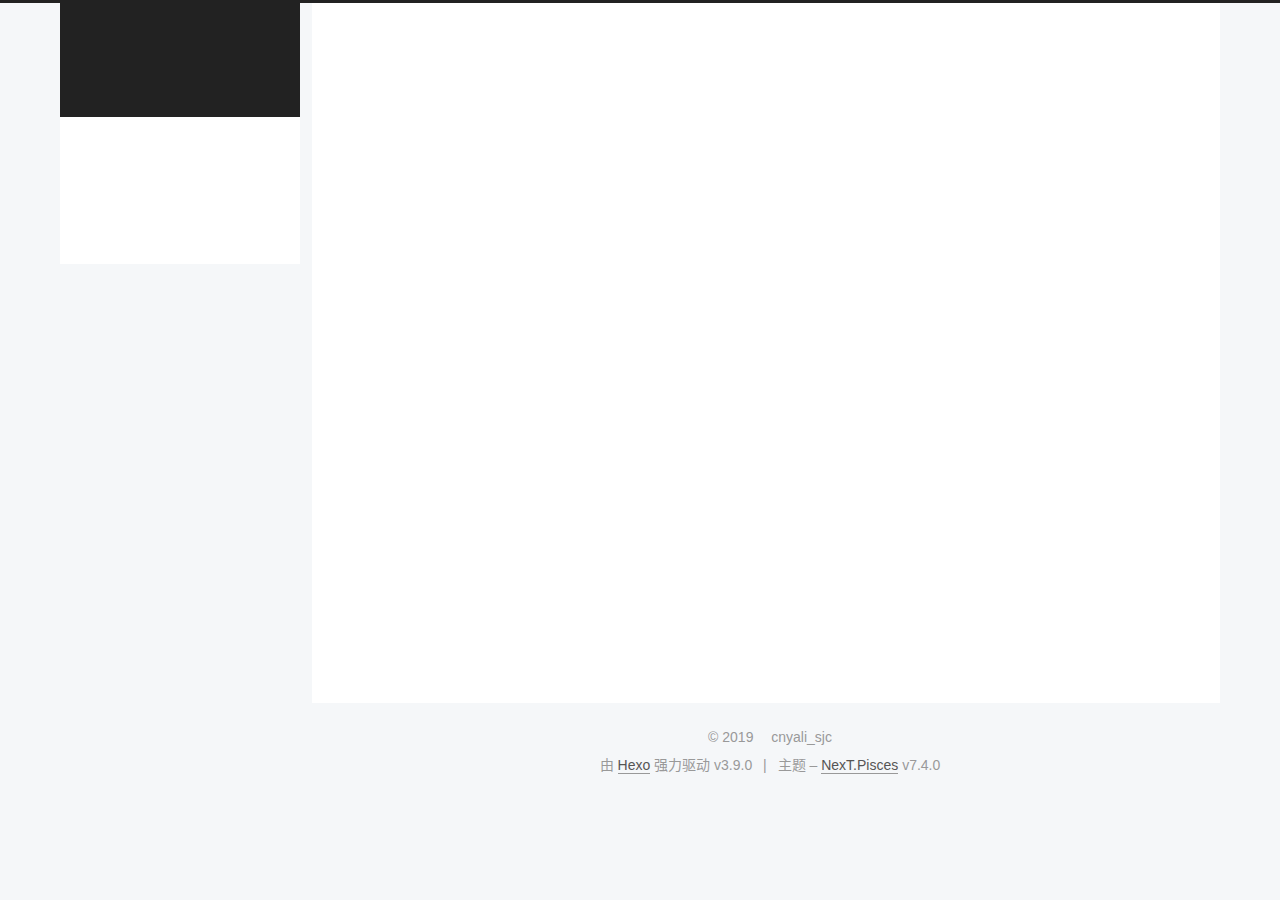
==== about/index.html @ e26999a1 "Site updated: 2019-09-21 14:59:51" ====
<!DOCTYPE html>





<html lang="zh-CN">
<head>
  <meta charset="UTF-8">
<meta name="viewport" content="width=device-width, initial-scale=1, maximum-scale=2">
<meta name="theme-color" content="#222">
<meta name="generator" content="Hexo 3.9.0">
  <link rel="apple-touch-icon" sizes="180x180" href="/images/apple-touch-icon-next.png?v=7.4.0">
  <link rel="icon" type="image/png" sizes="32x32" href="/images/favicon-32x32-next.png?v=7.4.0">
  <link rel="icon" type="image/png" sizes="16x16" href="/images/favicon-16x16-next.png?v=7.4.0">
  <link rel="mask-icon" href="/images/logo.svg?v=7.4.0" color="#222">

<link rel="stylesheet" href="/css/main.css?v=7.4.0">


<link rel="stylesheet" href="/lib/font-awesome/css/font-awesome.min.css?v=4.7.0">


<script id="hexo-configurations">
  var NexT = window.NexT || {};
  var CONFIG = {
    root: '/',
    scheme: 'Pisces',
    version: '7.4.0',
    exturl: false,
    sidebar: {"position":"left","display":"post","offset":12,"onmobile":false},
    copycode: {"enable":false,"show_result":false,"style":null},
    back2top: {"enable":true,"sidebar":false,"scrollpercent":false},
    bookmark: {"enable":false,"color":"#222","save":"auto"},
    fancybox: false,
    mediumzoom: false,
    lazyload: false,
    pangu: false,
    algolia: {
      appID: '',
      apiKey: '',
      indexName: '',
      hits: {"per_page":10},
      labels: {"input_placeholder":"Search for Posts","hits_empty":"We didn't find any results for the search: ${query}","hits_stats":"${hits} results found in ${time} ms"}
    },
    localsearch: {"enable":false,"trigger":"auto","top_n_per_article":1,"unescape":false,"preload":false},
    path: '',
    motion: {"enable":true,"async":false,"transition":{"post_block":"fadeIn","post_header":"slideDownIn","post_body":"slideDownIn","coll_header":"slideLeftIn","sidebar":"slideUpIn"}},
    translation: {
      copy_button: '复制',
      copy_success: '复制成功',
      copy_failure: '复制失败'
    },
    sidebarPadding: 40
  };
</script>

  <meta property="og:type" content="website">
<meta property="og:title" content="about">
<meta property="og:url" content="http://yoursite.com/about/index.html">
<meta property="og:site_name" content="cnyali_sjc 的博客">
<meta property="og:locale" content="zh-CN">
<meta property="og:updated_time" content="2019-09-21T06:59:45.441Z">
<meta name="twitter:card" content="summary">
<meta name="twitter:title" content="about">
  <link rel="canonical" href="http://yoursite.com/about/">


<script id="page-configurations">
  // https://hexo.io/docs/variables.html
  CONFIG.page = {
    sidebar: "",
    isHome: false,
    isPost: false,
    isPage: true,
    isArchive: false
  };
</script>

  <title>about | cnyali_sjc 的博客</title>
  


  <script>
    var _hmt = _hmt || [];
    (function() {
      var hm = document.createElement("script");
      hm.src = "https://hm.baidu.com/hm.js?ec990111b5a10a0dc2980a6f14ff271b";
      var s = document.getElementsByTagName("script")[0];
      s.parentNode.insertBefore(hm, s);
    })();
  </script>






  <noscript>
  <style>
  .use-motion .brand,
  .use-motion .menu-item,
  .sidebar-inner,
  .use-motion .post-block,
  .use-motion .pagination,
  .use-motion .comments,
  .use-motion .post-header,
  .use-motion .post-body,
  .use-motion .collection-header { opacity: initial; }

  .use-motion .logo,
  .use-motion .site-title,
  .use-motion .site-subtitle {
    opacity: initial;
    top: initial;
  }

  .use-motion .logo-line-before i { left: initial; }
  .use-motion .logo-line-after i { right: initial; }
  </style>
</noscript>

</head>

<body itemscope itemtype="http://schema.org/WebPage" lang="zh-CN">
  <div class="container use-motion">
    <div class="headband"></div>

    <header id="header" class="header" itemscope itemtype="http://schema.org/WPHeader">
      <div class="header-inner"><div class="site-brand-container">
  <div class="site-meta">

    <div>
      <a href="/" class="brand" rel="start">
        <span class="logo-line-before"><i></i></span>
        <span class="site-title">cnyali_sjc 的博客</span>
        <span class="logo-line-after"><i></i></span>
      </a>
    </div>
        <p class="site-subtitle">このまま 夢を見て</p>
      
  </div>

  <div class="site-nav-toggle">
    <button aria-label="切换导航栏">
      <span class="btn-bar"></span>
      <span class="btn-bar"></span>
      <span class="btn-bar"></span>
    </button>
  </div>
</div>


<nav class="site-nav">
  
  <ul id="menu" class="menu">
      
      
      
        
        <li class="menu-item menu-item-home">
      
    

    <a href="/" rel="section"><i class="menu-item-icon fa fa-fw fa-home"></i> <br>首页</a>

  </li>
      
      
      
        
        <li class="menu-item menu-item-about">
      
    

    <a href="/about/" rel="section"><i class="menu-item-icon fa fa-fw fa-user"></i> <br>关于</a>

  </li>
      
      
      
        
        <li class="menu-item menu-item-archives">
      
    

    <a href="/archives/" rel="section"><i class="menu-item-icon fa fa-fw fa-archive"></i> <br>归档</a>

  </li>
  </ul>

</nav>
</div>
    </header>

    
  <div class="back-to-top">
    <i class="fa fa-arrow-up"></i>
    <span>0%</span>
  </div>


    <main id="main" class="main">
      <div class="main-inner">
        <div class="content-wrap">
            

  
    
    
  
    
    
  
    
    
  
  

          <div id="content" class="content">
            

  <div id="posts" class="posts-expand">
    
    
    
    <div class="post-block page">
      <header class="post-header">

<h1 class="post-title" itemprop="name headline">about

</h1>

<div class="post-meta">
  

</div>

</header>

      
      
      
      <div class="post-body">
        
          
        
      </div>
      
      
      
    </div>
    

    
    
    
  </div>


          </div>
          

        </div>
          
  
  <div class="sidebar-toggle">
    <div class="sidebar-toggle-line-wrap">
      <span class="sidebar-toggle-line sidebar-toggle-line-first"></span>
      <span class="sidebar-toggle-line sidebar-toggle-line-middle"></span>
      <span class="sidebar-toggle-line sidebar-toggle-line-last"></span>
    </div>
  </div>

  <aside class="sidebar">
    <div class="sidebar-inner">
        
        
        
        
      

      <ul class="sidebar-nav motion-element">
        <li class="sidebar-nav-toc">
          文章目录
        </li>
        <li class="sidebar-nav-overview">
          站点概览
        </li>
      </ul>

      <!--noindex-->
      <div class="post-toc-wrap sidebar-panel">
      </div>
      <!--/noindex-->

      <div class="site-overview-wrap sidebar-panel">
        <div class="site-author motion-element" itemprop="author" itemscope itemtype="http://schema.org/Person">
    <img class="site-author-image" itemprop="image"
      src="https://cdn.v2ex.com/gravatar/a14fdd5448625875d864a3e107def6f3?s=1000&d=mm"
      alt="cnyali_sjc">
  <p class="site-author-name" itemprop="name">cnyali_sjc</p>
  <div class="site-description" itemprop="description"></div>
</div>
  <nav class="site-state motion-element">
      <div class="site-state-item site-state-posts">
        
          <a href="/archives/">
        
          <span class="site-state-item-count">1</span>
          <span class="site-state-item-name">日志</span>
        </a>
      </div>
    
  </nav>
  <div class="links-of-author motion-element">
      <span class="links-of-author-item">
      
      
      
        
      
        <a href="mailto:2606749553@qq.com" title="E-Mail &rarr; mailto:2606749553@qq.com" rel="noopener" target="_blank"><i class="fa fa-fw fa-envelope"></i></a>
      </span>
    
  </div>



      </div>

    </div>
  </aside>
  <div id="sidebar-dimmer"></div>


      </div>
    </main>

    <footer id="footer" class="footer">
      <div class="footer-inner">
        <div class="copyright">&copy; <span itemprop="copyrightYear">2019</span>
  <span class="with-love" id="animate">
    <i class="fa fa-user"></i>
  </span>
  <span class="author" itemprop="copyrightHolder">cnyali_sjc</span>
</div>
  <div class="powered-by">由 <a href="https://hexo.io" class="theme-link" rel="noopener" target="_blank">Hexo</a> 强力驱动 v3.9.0</div>
  <span class="post-meta-divider">|</span>
  <div class="theme-info">主题 – <a href="https://theme-next.org" class="theme-link" rel="noopener" target="_blank">NexT.Pisces</a> v7.4.0</div>

        












        
      </div>
    </footer>
  </div>

  


  <script src="/lib/anime.min.js?v=3.1.0"></script>
  <script src="/lib/velocity/velocity.min.js?v=1.2.1"></script>
  <script src="/lib/velocity/velocity.ui.min.js?v=1.2.1"></script>
<script src="/js/utils.js?v=7.4.0"></script><script src="/js/motion.js?v=7.4.0"></script>
<script src="/js/schemes/pisces.js?v=7.4.0"></script>
<script src="/js/next-boot.js?v=7.4.0"></script>



  





















  

  
    
      
<script type="text/x-mathjax-config">

  MathJax.Hub.Config({
    tex2jax: {
      inlineMath: [ ['$', '$'], ['\\(', '\\)'] ],
      processEscapes: true,
      skipTags: ['script', 'noscript', 'style', 'textarea', 'pre', 'code']
    },
    TeX: {
      equationNumbers: {
        autoNumber: 'AMS'
      }
    }
  });

  MathJax.Hub.Register.StartupHook('TeX Jax Ready', function() {
    MathJax.InputJax.TeX.prefilterHooks.Add(function(data) {
      if (data.display) {
        var next = data.script.nextSibling;
        while (next && next.nodeName.toLowerCase() === '#text') {
          next = next.nextSibling;
        }
        if (next && next.nodeName.toLowerCase() === 'br') {
          next.parentNode.removeChild(next);
        }
      }
    });
  });

  MathJax.Hub.Queue(function() {
    var all = MathJax.Hub.getAllJax(), i;
    for (i = 0; i < all.length; i += 1) {
      element = document.getElementById(all[i].inputID + '-Frame').parentNode;
      if (element.nodeName.toLowerCase() == 'li') {
        element = element.parentNode;
      }
      element.classList.add('has-jax');
    }
  });
</script>
<script>
  NexT.utils.getScript('//cdn.jsdelivr.net/npm/mathjax@2/MathJax.js?config=TeX-AMS-MML_HTMLorMML', () => {
    MathJax.Hub.Typeset();
  }, window.MathJax);
</script>

    
  

  

  

</body>
</html>
---- css/main.css ----
html {
  line-height: 1.15; /* 1 */
  -webkit-text-size-adjust: 100%; /* 2 */
}
body {
  margin: 0;
}
main {
  display: block;
}
h1 {
  font-size: 2em;
  margin: 0.67em 0;
}
hr {
  box-sizing: content-box; /* 1 */
  height: 0; /* 1 */
  overflow: visible; /* 2 */
}
pre {
  font-family: monospace, monospace; /* 1 */
  font-size: 1em; /* 2 */
}
a {
  background-color: transparent;
}
abbr[title] {
  border-bottom: none; /* 1 */
  text-decoration: underline; /* 2 */
  text-decoration: underline dotted; /* 2 */
}
b,
strong {
  font-weight: bolder;
}
code,
kbd,
samp {
  font-family: monospace, monospace; /* 1 */
  font-size: 1em; /* 2 */
}
small {
  font-size: 80%;
}
sub,
sup {
  font-size: 75%;
  line-height: 0;
  position: relative;
  vertical-align: baseline;
}
sub {
  bottom: -0.25em;
}
sup {
  top: -0.5em;
}
img {
  border-style: none;
}
button,
input,
optgroup,
select,
textarea {
  font-family: inherit; /* 1 */
  font-size: 100%; /* 1 */
  line-height: 1.15; /* 1 */
  margin: 0; /* 2 */
}
button,
input {
/* 1 */
  overflow: visible;
}
button,
select {
/* 1 */
  text-transform: none;
}
button,
[type='button'],
[type='reset'],
[type='submit'] {
  -webkit-appearance: button;
}
button::-moz-focus-inner,
[type='button']::-moz-focus-inner,
[type='reset']::-moz-focus-inner,
[type='submit']::-moz-focus-inner {
  border-style: none;
  padding: 0;
}
button:-moz-focusring,
[type='button']:-moz-focusring,
[type='reset']:-moz-focusring,
[type='submit']:-moz-focusring {
  outline: 1px dotted ButtonText;
}
fieldset {
  padding: 0.35em 0.75em 0.625em;
}
legend {
  box-sizing: border-box; /* 1 */
  color: inherit; /* 2 */
  display: table; /* 1 */
  max-width: 100%; /* 1 */
  padding: 0; /* 3 */
  white-space: normal; /* 1 */
}
progress {
  vertical-align: baseline;
}
textarea {
  overflow: auto;
}
[type='checkbox'],
[type='radio'] {
  box-sizing: border-box; /* 1 */
  padding: 0; /* 2 */
}
[type='number']::-webkit-inner-spin-button,
[type='number']::-webkit-outer-spin-button {
  height: auto;
}
[type='search'] {
  outline-offset: -2px; /* 2 */
  -webkit-appearance: textfield; /* 1 */
}
[type='search']::-webkit-search-decoration {
  -webkit-appearance: none;
}
::-webkit-file-upload-button {
  font: inherit; /* 2 */
  -webkit-appearance: button; /* 1 */
}
details {
  display: block;
}
summary {
  display: list-item;
}
template {
  display: none;
}
[hidden] {
  display: none;
}
::selection {
  background: #262a30;
  color: #fff;
}
body {
  background: #f5f7f9;
  color: #555;
  font-family: 'Lato', "PingFang SC", "Microsoft YaHei", sans-serif;
  font-size: 1em;
  line-height: 2;
}
@media (max-width: 991px) {
  body {
    padding-right: 0;
  }
}
h1,
h2,
h3,
h4,
h5,
h6 {
  font-family: 'Lato', "PingFang SC", "Microsoft YaHei", sans-serif;
  font-weight: bold;
  line-height: 1.5;
  margin: 20px 0 15px;
  padding: 0;
}
h1 {
  font-size: 1.75em;
}
h2 {
  font-size: 1.625em;
}
h3 {
  font-size: 1.5em;
}
h4 {
  font-size: 1.375em;
}
h5 {
  font-size: 1.25em;
}
h6 {
  font-size: 1.125em;
}
p {
  margin: 0 0 20px 0;
}
a,
span.exturl {
  overflow-wrap: break-word;
  word-wrap: break-word;
  background-color: transparent;
  border-bottom: 1px solid #999;
  color: #555;
  outline: none;
  text-decoration: none;
  cursor: pointer;
}
a:hover,
span.exturl:hover {
  border-bottom-color: #222;
  color: #222;
}
iframe,
img,
video {
  display: block;
  margin-left: auto;
  margin-right: auto;
  max-width: 100%;
}
hr {
  background-color: #ddd;
  background-image: repeating-linear-gradient(-45deg, #fff, #fff 4px, transparent 4px, transparent 8px);
  border: 0;
  height: 3px;
  margin: 40px 0;
}
blockquote {
  border-left: 4px solid #ddd;
  color: #666;
  margin: 0;
  padding: 0 15px;
}
blockquote cite::before {
  content: '-';
  padding: 0 5px;
}
dt {
  font-weight: 700;
}
dd {
  margin: 0;
  padding: 0;
}
kbd {
  background-color: #f9f9f9;
  background-image: linear-gradient(top, #eee, #fff, #eee);
  border: 1px solid #ccc;
  border-radius: 0.2em;
  box-shadow: 0.1em 0.1em 0.2em rgba(0,0,0,0.1);
  font-family: inherit;
  padding: 0.1em 0.3em;
  white-space: nowrap;
}
.text-left {
  text-align: left;
}
.text-center {
  text-align: center;
}
.text-right {
  text-align: right;
}
.text-justify {
  text-align: justify;
}
.text-nowrap {
  white-space: nowrap;
}
.text-lowercase {
  text-transform: lowercase;
}
.text-uppercase {
  text-transform: uppercase;
}
.text-capitalize {
  text-transform: capitalize;
}
.center-block {
  display: block;
  margin-left: auto;
  margin-right: auto;
}
.clearfix::before,
.clearfix::after {
  content: ' ';
  display: table;
}
.clearfix::after {
  clear: both;
}
.pullquote {
  width: 45%;
}
.pullquote.left {
  float: left;
  margin-left: 5px;
  margin-right: 10px;
}
.pullquote.right {
  float: right;
  margin-left: 10px;
  margin-right: 5px;
}
.translation {
  color: #999;
  font-size: 0.875em;
  margin-top: -20px;
}
.table-container {
  -webkit-overflow-scrolling: touch;
  overflow: auto;
}
table {
  border-collapse: collapse;
  border-spacing: 0;
  font-size: 0.875em;
  margin: 0 0 20px 0;
  width: 100%;
}
table > tbody > tr:nth-of-type(odd) {
  background-color: #f9f9f9;
}
table > tbody > tr:hover {
  background-color: #f5f5f5;
}
caption,
th,
td {
  font-weight: normal;
  padding: 8px;
  text-align: left;
  vertical-align: middle;
}
th,
td {
  border: 1px solid #ddd;
  border-bottom: 3px solid #ddd;
}
th {
  font-weight: 700;
  padding-bottom: 10px;
}
td {
  border-bottom-width: 1px;
}
html,
body {
  height: 100%;
}
.container {
  min-height: 100%;
  position: relative;
}
.header-inner {
  margin: 0 auto;
  padding: 100px 0 70px;
  width: calc(100% - 20px);
}
@media (min-width: 1200px) {
  .container .header-inner {
    width: 1160px;
  }
}
@media (min-width: 1600px) {
  .container .header-inner {
    width: 73%;
  }
}
.main-inner {
  margin: 0 auto;
  width: calc(100% - 20px);
}
@media (min-width: 1200px) {
  .container .main-inner {
    width: 1160px;
  }
}
@media (min-width: 1600px) {
  .container .main-inner {
    width: 73%;
  }
}
.footer {
  padding: 20px 0;
}
.footer-inner {
  box-sizing: border-box;
  margin: 0 auto;
  width: calc(100% - 20px);
}
@media (min-width: 1200px) {
  .container .footer-inner {
    width: 1160px;
  }
}
@media (min-width: 1600px) {
  .container .footer-inner {
    width: 73%;
  }
}
pre,
.highlight {
  background: #f7f7f7;
  color: #4d4d4c;
  line-height: 1.6;
  margin: 0 auto 20px;
}
pre,
code {
  font-family: consolas, Menlo, "PingFang SC", "Microsoft YaHei", monospace;
}
code {
  overflow-wrap: break-word;
  word-wrap: break-word;
  background: #eee;
  border-radius: 3px;
  color: #555;
  padding: 2px 4px;
}
pre {
  overflow: auto;
  padding: 10px;
}
pre code {
  background: none;
  color: #4d4d4c;
  font-size: 0.875em;
  padding: 0;
  text-shadow: none;
}
.highlight *::selection {
  background: #d6d6d6;
}
.highlight pre {
  border: 0;
  margin: 0;
  padding: 10px 0;
}
.highlight table {
  border: 0;
  margin: 0;
  width: auto;
}
.highlight td {
  border: 0;
  padding: 0;
}
.highlight figcaption {
  background: #eee;
  border-bottom: 1px solid #e9e9e9;
  color: #4d4d4c;
  line-height: 1em;
  margin: 0;
  padding: 0.5em;
}
.highlight figcaption::before,
.highlight figcaption::after {
  content: ' ';
  display: table;
}
.highlight figcaption::after {
  clear: both;
}
.highlight figcaption a {
  color: #4d4d4c;
  float: right;
}
.highlight figcaption a:hover {
  border-bottom-color: #4d4d4c;
}
.highlight .gutter pre {
  background-color: #eff2f3;
  color: #869194;
  padding-left: 10px;
  padding-right: 10px;
  text-align: right;
}
.highlight .code pre {
  background-color: #f7f7f7;
  padding-left: 10px;
  width: 100%;
}
.gutter {
  -moz-user-select: none;
  -ms-user-select: none;
  -webkit-user-select: none;
  user-select: none;
}
.gist table {
  width: auto;
}
.gist table td {
  border: 0;
}
pre .deletion {
  background: #fdd;
}
pre .addition {
  background: #dfd;
}
pre .meta {
  color: #eab700;
  -moz-user-select: none;
  -ms-user-select: none;
  -webkit-user-select: none;
  user-select: none;
}
pre .comment {
  color: #8e908c;
}
pre .variable,
pre .attribute,
pre .tag,
pre .name,
pre .regexp,
pre .ruby .constant,
pre .xml .tag .title,
pre .xml .pi,
pre .xml .doctype,
pre .html .doctype,
pre .css .id,
pre .css .class,
pre .css .pseudo {
  color: #c82829;
}
pre .number,
pre .preprocessor,
pre .built_in,
pre .builtin-name,
pre .literal,
pre .params,
pre .constant,
pre .command {
  color: #f5871f;
}
pre .ruby .class .title,
pre .css .rules .attribute,
pre .string,
pre .symbol,
pre .value,
pre .inheritance,
pre .header,
pre .ruby .symbol,
pre .xml .cdata,
pre .special,
pre .formula {
  color: #718c00;
}
pre .title,
pre .css .hexcolor {
  color: #3e999f;
}
pre .function,
pre .python .decorator,
pre .python .title,
pre .ruby .function .title,
pre .ruby .title .keyword,
pre .perl .sub,
pre .javascript .title,
pre .coffeescript .title {
  color: #4271ae;
}
pre .keyword,
pre .javascript .function {
  color: #8959a8;
}
.blockquote-center {
  border-left: none;
  margin: 40px 0;
  padding: 0;
  position: relative;
  text-align: center;
}
.blockquote-center::before,
.blockquote-center::after {
  background-position: 0 -6px;
  background-repeat: no-repeat;
  background-size: 22px 22px;
  content: ' ';
  display: block;
  height: 24px;
  opacity: 0.2;
  position: absolute;
  width: 100%;
}
.blockquote-center::before {
  background-image: url("../images/quote-l.svg");
  border-top: 1px solid #ccc;
  top: -20px;
}
.blockquote-center::after {
  background-image: url("../images/quote-r.svg");
  background-position: 100% 8px;
  border-bottom: 1px solid #ccc;
  bottom: -20px;
}
.blockquote-center p,
.blockquote-center div {
  text-align: center;
}
.post-body .group-picture img {
  border: 0;
  box-sizing: border-box;
  margin: 0 auto;
  padding: 0 3px;
}
.post-body .group-picture-row {
  margin-bottom: 6px;
  overflow: hidden;
}
.post-body .group-picture-column {
  float: left;
  margin-bottom: 10px;
}
.post-body .label {
  display: inline;
  padding: 0 2px;
}
.post-body .label.default {
  background-color: #f0f0f0;
}
.post-body .label.primary {
  background-color: #efe6f7;
}
.post-body .label.info {
  background-color: #e5f2f8;
}
.post-body .label.success {
  background-color: #e7f4e9;
}
.post-body .label.warning {
  background-color: #fcf6e1;
}
.post-body .label.danger {
  background-color: #fae8eb;
}
.post-body .tabs {
  margin-bottom: 20px;
}
.post-body .tabs,
.tabs-comment {
  display: block;
  padding-top: 10px;
  position: relative;
}
.post-body .tabs ul.nav-tabs,
.tabs-comment ul.nav-tabs {
  display: flex;
  flex-wrap: wrap;
  margin: 0;
  margin-bottom: -1px;
  padding: 0;
}
@media (max-width: 413px) {
  .post-body .tabs ul.nav-tabs,
  .tabs-comment ul.nav-tabs {
    display: block;
    margin-bottom: 5px;
  }
}
.post-body .tabs ul.nav-tabs li.tab,
.tabs-comment ul.nav-tabs li.tab {
  background-color: #fff;
  border-bottom: 1px solid #ddd;
  border-left: 1px solid transparent;
  border-right: 1px solid transparent;
  border-top: 3px solid transparent;
  flex-grow: 1;
  list-style-type: none;
}
@media (max-width: 413px) {
  .post-body .tabs ul.nav-tabs li.tab,
  .tabs-comment ul.nav-tabs li.tab {
    border-bottom: 1px solid transparent;
    border-left: 3px solid transparent;
    border-right: 1px solid transparent;
    border-top: 1px solid transparent;
  }
}
.post-body .tabs ul.nav-tabs li.tab a,
.tabs-comment ul.nav-tabs li.tab a {
  border-bottom: initial;
  display: block;
  line-height: 1.8em;
  outline: 0;
  padding: 0.25em 0.75em;
  text-align: center;
  transition-delay: 0s;
  transition-duration: 0.2s;
  transition-timing-function: ease-out;
}
.post-body .tabs ul.nav-tabs li.tab a i,
.tabs-comment ul.nav-tabs li.tab a i {
  width: 1.285714285714286em;
}
.post-body .tabs ul.nav-tabs li.tab.active,
.tabs-comment ul.nav-tabs li.tab.active {
  border-bottom: 1px solid transparent;
  border-left: 1px solid #ddd;
  border-right: 1px solid #ddd;
  border-top: 3px solid #fc6423;
}
@media (max-width: 413px) {
  .post-body .tabs ul.nav-tabs li.tab.active,
  .tabs-comment ul.nav-tabs li.tab.active {
    border-bottom: 1px solid #ddd;
    border-left: 3px solid #fc6423;
    border-right: 1px solid #ddd;
    border-top: 1px solid #ddd;
  }
}
.post-body .tabs ul.nav-tabs li.tab.active a,
.tabs-comment ul.nav-tabs li.tab.active a {
  color: #555;
  cursor: default;
}
.post-body .tabs .tab-content .tab-pane,
.tabs-comment .tab-content .tab-pane {
  border: 1px solid #ddd;
  padding: 20px 20px 0 20px;
}
.post-body .tabs .tab-content .tab-pane:not(.active),
.tabs-comment .tab-content .tab-pane:not(.active) {
  display: none;
}
.post-body .tabs .tab-content .tab-pane.active,
.tabs-comment .tab-content .tab-pane.active {
  display: block;
}
.post-body .note {
  margin-bottom: 20px;
  padding: 15px;
  position: relative;
  border: 1px solid #eee;
  border-left-width: 5px;
  border-radius: 3px;
}
.post-body .note h2,
.post-body .note h3,
.post-body .note h4,
.post-body .note h5,
.post-body .note h6 {
  margin-top: 0;
  border-bottom: initial;
  margin-bottom: 0;
  padding-top: 0;
}
.post-body .note p:first-child,
.post-body .note ul:first-child,
.post-body .note ol:first-child,
.post-body .note table:first-child,
.post-body .note pre:first-child,
.post-body .note blockquote:first-child,
.post-body .note img:first-child {
  margin-top: 0;
}
.post-body .note p:last-child,
.post-body .note ul:last-child,
.post-body .note ol:last-child,
.post-body .note table:last-child,
.post-body .note pre:last-child,
.post-body .note blockquote:last-child,
.post-body .note img:last-child {
  margin-bottom: 0;
}
.post-body .note.default {
  border-left-color: #777;
}
.post-body .note.default h2,
.post-body .note.default h3,
.post-body .note.default h4,
.post-body .note.default h5,
.post-body .note.default h6 {
  color: #777;
}
.post-body .note.primary {
  border-left-color: #6f42c1;
}
.post-body .note.primary h2,
.post-body .note.primary h3,
.post-body .note.primary h4,
.post-body .note.primary h5,
.post-body .note.primary h6 {
  color: #6f42c1;
}
.post-body .note.info {
  border-left-color: #428bca;
}
.post-body .note.info h2,
.post-body .note.info h3,
.post-body .note.info h4,
.post-body .note.info h5,
.post-body .note.info h6 {
  color: #428bca;
}
.post-body .note.success {
  border-left-color: #5cb85c;
}
.post-body .note.success h2,
.post-body .note.success h3,
.post-body .note.success h4,
.post-body .note.success h5,
.post-body .note.success h6 {
  color: #5cb85c;
}
.post-body .note.warning {
  border-left-color: #f0ad4e;
}
.post-body .note.warning h2,
.post-body .note.warning h3,
.post-body .note.warning h4,
.post-body .note.warning h5,
.post-body .note.warning h6 {
  color: #f0ad4e;
}
.post-body .note.danger {
  border-left-color: #d9534f;
}
.post-body .note.danger h2,
.post-body .note.danger h3,
.post-body .note.danger h4,
.post-body .note.danger h5,
.post-body .note.danger h6 {
  color: #d9534f;
}
.btn {
  background: #fff;
  border: 2px solid #555;
  border-radius: 2px;
  color: #555;
  display: inline-block;
  font-size: 0.875em;
  line-height: 2;
  padding: 0 20px;
  text-decoration: none;
  transition-delay: 0s;
  transition-duration: 0.2s;
  transition-timing-function: ease-in-out;
  transition-property: background-color;
}
.btn:hover {
  background: #222;
  border-color: #222;
  color: #fff;
}
.btn + .btn {
  margin: 0 0 8px 8px;
}
.btn .fa-fw {
  text-align: left;
  width: 1.285714285714286em;
}
.btn-bar {
  background: #555;
  border-radius: 1px;
  display: block;
  height: 2px;
  width: 22px;
}
.btn-bar + .btn-bar {
  margin-top: 4px;
}
.page-number-basic,
.pagination .prev,
.pagination .next,
.pagination .page-number,
.pagination .space {
  display: inline-block;
  margin: 0 10px;
  padding: 0 11px;
  position: relative;
  top: -1px;
}
@media (max-width: 767px) {
  .page-number-basic,
  .pagination .prev,
  .pagination .next,
  .pagination .page-number,
  .pagination .space {
    margin: 0 5px;
  }
}
.pagination {
  border-top: 1px solid #eee;
  margin: 120px 0 40px;
  text-align: center;
}
.pagination .prev,
.pagination .next,
.pagination .page-number {
  border-bottom: 0;
  border-top: 1px solid #eee;
  transition-property: border-color;
  transition-delay: 0s;
  transition-duration: 0.2s;
  transition-timing-function: ease-in-out;
}
.pagination .prev:hover,
.pagination .next:hover,
.pagination .page-number:hover {
  border-top-color: #222;
}
.pagination .space {
  margin: 0;
  padding: 0;
}
.pagination .prev {
  margin-left: 0;
}
.pagination .next {
  margin-right: 0;
}
.pagination .page-number.current {
  background: #ccc;
  border-top-color: #ccc;
  color: #fff;
}
@media (max-width: 767px) {
  .pagination {
    border-top: none;
  }
  .pagination .prev,
  .pagination .next,
  .pagination .page-number {
    border-bottom: 1px solid #eee;
    border-top: 0;
    margin-bottom: 10px;
    padding: 0 10px;
  }
  .pagination .prev:hover,
  .pagination .next:hover,
  .pagination .page-number:hover {
    border-bottom-color: #222;
  }
}
.comments {
  margin: 60px 20px 0;
  overflow: hidden;
}
.comment-button-group {
  display: flex;
  flex-wrap: wrap-reverse;
  justify-content: center;
  margin: 1em 0;
}
.comment-button-group .comment-button {
  margin: 0.1em 0.2em;
}
.comment-button-group .comment-button.active {
  background: #222;
  border-color: #222;
  color: #fff;
}
.comment-position {
  display: none;
}
.comment-position.active {
  display: block;
}
.tabs-comment {
  background: #fff;
  margin-top: 4em;
  padding-top: 0;
}
.tabs-comment .comments {
  border: 0;
  box-shadow: none;
  margin-top: 0;
  padding-top: 0;
}
.back-to-top {
  background: #222;
  bottom: -100px;
  box-sizing: border-box;
  color: #fff;
  cursor: pointer;
  font-size: 12px;
  left: 30px;
  opacity: 0.6;
  padding: 0 6px;
  position: fixed;
  text-align: center;
  transition-property: bottom;
  z-index: 1050;
  transition-delay: 0s;
  transition-duration: 0.2s;
  transition-timing-function: ease-in-out;
  width: 24px;
}
.back-to-top span {
  display: none;
}
.back-to-top:hover {
  color: #fc6423;
}
.back-to-top.back-to-top-on {
  bottom: 30px;
}
@media (max-width: 991px) {
  .back-to-top {
    left: 20px;
    opacity: 0.8;
  }
}
.header {
  background: transparent;
}
.header-inner {
  position: relative;
}
.headband {
  background: #222;
  height: 3px;
}
.site-meta {
  margin: 0;
  text-align: center;
}
@media (max-width: 767px) {
  .site-meta {
    text-align: center;
  }
}
.brand {
  background: #222;
  border-bottom: none;
  color: #fff;
  display: inline-block;
  line-height: 1.375em;
  padding: 0 40px;
  position: relative;
}
.brand:hover {
  color: #fff;
}
.logo {
  display: inline-block;
  line-height: 36px;
  margin-right: 5px;
  vertical-align: top;
}
.site-title {
  display: inline-block;
  font-family: 'Lato', "PingFang SC", "Microsoft YaHei", sans-serif;
  font-size: 1.375em;
  font-weight: normal;
  line-height: 1.5;
  vertical-align: top;
}
.site-subtitle {
  color: #ddd;
  font-size: 0.8125em;
  margin-top: 10px;
}
.use-motion .brand {
  opacity: 0;
}
.use-motion .logo,
.use-motion .site-title,
.use-motion .site-subtitle,
.use-motion .custom-logo-image {
  opacity: 0;
  position: relative;
  top: -10px;
}
.site-nav-toggle {
  display: none;
  left: 10px;
  position: absolute;
}
@media (max-width: 767px) {
  .site-nav-toggle {
    display: block;
  }
}
.site-nav-toggle button {
  background: transparent;
  border: 0;
  margin-top: 2px;
  padding: 9px 10px;
}
.site-nav {
  display: block;
}
@media (max-width: 767px) {
  .site-nav {
    border-top: 1px solid #ddd;
    clear: both;
    display: none;
    margin: 0 -10px;
    padding: 0 10px;
  }
}
.site-nav.site-nav-on {
  display: block;
}
.menu {
  margin-top: 20px;
  padding-left: 0;
  text-align: center;
}
.menu-item {
  display: inline-block;
  list-style: none;
  margin: 0 10px;
}
@media (max-width: 767px) {
  .menu-item {
    margin-top: 10px;
  }
}
.menu-item a,
.menu-item span.exturl {
  border-bottom: 1px solid transparent;
  display: block;
  font-size: 0.8125em;
  line-height: inherit;
  transition-property: border-color;
  transition-delay: 0s;
  transition-duration: 0.2s;
  transition-timing-function: ease-in-out;
}
.menu-item a:hover,
.menu-item span.exturl:hover {
  border-bottom-color: #222;
}
.menu-item .fa {
  margin-right: 5px;
}
.use-motion .menu-item {
  opacity: 0;
}
.post-body {
  overflow-wrap: break-word;
  word-wrap: break-word;
  font-family: 'Lato', "PingFang SC", "Microsoft YaHei", sans-serif;
}
@media (min-width: 1200px) {
  .post-body {
    font-size: 1.125em;
  }
}
@media (max-width: 767px) {
  .post-body {
    font-size: 0.875em;
  }
}
.post-body span.exturl .fa {
  font-size: 0.875em;
  margin-left: 4px;
}
.post-body .image-caption,
.post-body .figure .caption {
  color: #999;
  font-size: 0.875em;
  font-weight: bold;
  line-height: 1;
  margin: -20px auto 15px;
  text-align: center;
}
.post-sticky-flag {
  display: inline-block;
  transform: rotate(30deg);
}
.use-motion .post-block,
.use-motion .pagination,
.use-motion .comments {
  opacity: 0;
}
.use-motion .post-header {
  opacity: 0;
}
.use-motion .post-body {
  opacity: 0;
}
.use-motion .collection-header {
  opacity: 0;
}
.post-button {
  margin-top: 40px;
}
.posts-collapse {
  margin-left: 55px;
  position: relative;
  z-index: 1010;
}
@media (max-width: 767px) {
  .posts-collapse {
    margin-left: 20px;
    margin-right: 20px;
  }
}
.posts-collapse .collection-title {
  font-size: 1.125em;
  position: relative;
}
.posts-collapse .collection-title::before {
  background: #999;
  border: 1px solid #fff;
  border-radius: 50%;
  content: ' ';
  height: 10px;
  left: 0;
  margin-left: -6px;
  margin-top: -4px;
  position: absolute;
  top: 50%;
  width: 10px;
}
.posts-collapse .collection-year {
  margin: 60px 0;
  position: relative;
}
.posts-collapse .collection-year::before {
  background: #bbb;
  border-radius: 50%;
  content: ' ';
  height: 8px;
  left: 0;
  margin-left: -4px;
  margin-top: -4px;
  position: absolute;
  top: 50%;
  width: 8px;
}
.posts-collapse .collection-header {
  margin: 0 0 0 20px;
}
.posts-collapse .collection-header small {
  color: #bbb;
  margin-left: 5px;
}
.posts-collapse article {
  margin: 30px 0;
}
.posts-collapse .post-header {
  border-bottom: 1px dashed #ccc;
  position: relative;
  transition-delay: 0s;
  transition-duration: 0.2s;
  transition-timing-function: ease-in-out;
  transition-property: border;
}
.posts-collapse .post-header::before {
  background: #bbb;
  border: 1px solid #fff;
  border-radius: 50%;
  content: ' ';
  height: 6px;
  left: 0;
  margin-left: -4px;
  position: absolute;
  top: 0.75em;
  width: 6px;
  transition-delay: 0s;
  transition-duration: 0.2s;
  transition-timing-function: ease-in-out;
  transition-property: background;
}
.posts-collapse .post-header:hover {
  border-bottom-color: #666;
}
.posts-collapse .post-header:hover::before {
  background: #222;
}
.posts-collapse .post-title {
  font-size: 1em;
  font-weight: normal;
  line-height: inherit;
  margin-bottom: 0;
  margin-left: 3.75em;
}
.posts-collapse .post-title::after {
  margin-left: 3px;
  opacity: 0.6;
}
.posts-collapse .post-title a,
.posts-collapse .post-title span.exturl {
  border-bottom: none;
  color: #666;
}
.posts-collapse .post-meta {
  font-size: 0.75em;
  left: 20px;
  position: absolute;
  top: 5px;
}
.posts-collapse::after {
  background: #f5f5f5;
  content: ' ';
  height: 100%;
  left: 0;
  margin-left: -2px;
  position: absolute;
  top: 1.25em;
  width: 4px;
  z-index: -1;
}
.posts-collapse .fa-external-link {
  font-size: 0.875em;
  margin-left: 5px;
}
.post-eof {
  background: #ccc;
  height: 1px;
  margin: 80px auto 60px;
  text-align: center;
  width: 8%;
}
article:last-child .post-eof {
  display: none;
}
.posts-expand {
  padding-top: 40px;
}
@media (max-width: 767px) {
  .posts-expand {
    margin: 0 20px;
  }
}
@media (min-width: 992px) {
  .post-body {
    text-align: justify;
  }
}
@media (max-width: 991px) {
  .post-body {
    text-align: justify;
  }
}
.post-body h2,
.post-body h3,
.post-body h4,
.post-body h5,
.post-body h6 {
  padding-top: 10px;
}
.post-body h2 .header-anchor,
.post-body h3 .header-anchor,
.post-body h4 .header-anchor,
.post-body h5 .header-anchor,
.post-body h6 .header-anchor {
  border-bottom-style: none;
  color: #ccc;
  float: right;
  margin-left: 10px;
  visibility: hidden;
}
.post-body h2 .header-anchor:hover,
.post-body h3 .header-anchor:hover,
.post-body h4 .header-anchor:hover,
.post-body h5 .header-anchor:hover,
.post-body h6 .header-anchor:hover {
  color: inherit;
}
.post-body h2:hover .header-anchor,
.post-body h3:hover .header-anchor,
.post-body h4:hover .header-anchor,
.post-body h5:hover .header-anchor,
.post-body h6:hover .header-anchor {
  visibility: visible;
}
.post-body img {
  border: 1px solid #ddd;
  box-sizing: border-box;
  padding: 3px;
}
@media (max-width: 767px) {
  .post-body img {
    padding: initial;
  }
}
.post-body iframe,
.post-body img,
.post-body video {
  margin-bottom: 20px;
}
.post-body .video-container {
  height: 0;
  margin-bottom: 20px;
  overflow: hidden;
  padding-top: 75%;
  position: relative;
  width: 100%;
}
.post-body .video-container iframe,
.post-body .video-container object,
.post-body .video-container embed {
  height: 100%;
  left: 0;
  margin: 0;
  position: absolute;
  top: 0;
  width: 100%;
}
.post-gallery {
  border-collapse: separate;
  display: table;
  table-layout: fixed;
  width: 100%;
}
.post-gallery-row {
  display: table-row;
}
.post-gallery .post-gallery-img {
  border: 0;
  display: table-cell;
  text-align: center;
  vertical-align: middle;
}
.post-gallery .post-gallery-img img {
  border: 0;
  max-height: 100%;
  max-width: 100%;
}
.fancybox-close,
.fancybox-close:hover {
  border: 0;
}
.posts-expand .post-meta {
  color: #999;
  font-family: 'Lato', "PingFang SC", "Microsoft YaHei", sans-serif;
  margin: 3px 0 60px 0;
  text-align: center;
}
.posts-expand .post-meta .post-description {
  font-size: 0.875em;
  margin-top: 2px;
}
.posts-expand .post-meta time {
  border-bottom: 1px dashed #999;
  cursor: help;
}
.post-meta .post-meta-item + .post-meta-item::before {
  content: '|';
  margin: 0 0.5em;
}
.post-meta .post-meta-item {
  font-size: 0.75em;
}
.post-meta-divider {
  margin: 0 0.5em;
}
.post-meta-item-icon {
  margin-right: 3px;
}
@media (max-width: 991px) {
  .post-meta-item-icon {
    display: inline-block;
  }
}
@media (max-width: 991px) {
  .post-meta-item-text {
    display: none;
  }
}
.post-nav {
  border-top: 1px solid #eee;
  display: table;
  margin-top: 15px;
  width: 100%;
}
.post-nav-divider {
  display: table-cell;
  width: 10%;
}
.post-nav-item {
  display: table-cell;
  padding: 10px 0 0 0;
  vertical-align: top;
  width: 45%;
}
.post-nav-item a {
  border-bottom: none;
  color: #555;
  display: block;
  font-size: 0.875em;
  line-height: 1.6;
  position: relative;
}
.post-nav-item a:hover {
  border-bottom: none;
  color: #222;
}
.post-nav-item a:active {
  top: 2px;
}
.post-nav-item .fa {
  font-size: 0.75em;
  margin-right: 5px;
}
.post-nav-next a {
  padding-left: 5px;
}
.post-nav-prev {
  text-align: right;
}
.post-nav-prev a {
  padding-right: 5px;
}
.post-nav-prev .fa {
  margin-left: 5px;
}
.rtl.post-body p,
.rtl.post-body a,
.rtl.post-body h1,
.rtl.post-body h2,
.rtl.post-body h3,
.rtl.post-body h4,
.rtl.post-body h5,
.rtl.post-body h6,
.rtl.post-body li,
.rtl.post-body ul,
.rtl.post-body ol {
  direction: rtl;
  font-family: UKIJ Ekran;
}
.rtl.post-title {
  font-family: UKIJ Ekran;
}
.post-tags {
  margin-top: 40px;
  text-align: center;
}
.post-tags a {
  display: inline-block;
  font-size: 0.8125em;
  margin-right: 10px;
}
.posts-expand .post-title {
  overflow-wrap: break-word;
  word-wrap: break-word;
  font-weight: 400;
  margin: initial;
  text-align: center;
}
.posts-expand .post-title-link {
  border-bottom: none;
  color: #555;
  display: inline-block;
  line-height: 1.2;
  position: relative;
  vertical-align: top;
}
.posts-expand .post-title-link::before {
  background-color: #000;
  bottom: 0;
  content: '';
  height: 2px;
  left: 0;
  position: absolute;
  transform: scaleX(0);
  visibility: hidden;
  width: 100%;
  transition-delay: 0s;
  transition-duration: 0.2s;
  transition-timing-function: ease-in-out;
}
.posts-expand .post-title-link:hover::before {
  transform: scaleX(1);
  visibility: visible;
}
.posts-expand .post-title-link .fa {
  font-size: 0.875em;
  margin-left: 5px;
}
.post-widgets {
  border-top: 1px solid #eee;
  margin-top: 15px;
  text-align: center;
}
.wp_rating {
  height: 20px;
  line-height: 20px;
  margin-top: 10px;
  padding-top: 6px;
  text-align: center;
}
.social-like {
  display: flex;
  font-size: 0.875em;
  justify-content: center;
  text-align: center;
}
.vk_like {
  align-self: center;
  height: 21px;
  padding-top: 7px;
  width: 85px;
}
.fb_like {
  align-self: center;
  height: 30px;
}
.sidebar {
  background: #222;
  bottom: 0;
  box-shadow: inset 0 2px 6px #000;
  position: fixed;
  top: 0;
  z-index: 1040;
}
.sidebar a,
.sidebar span.exturl {
  border-bottom-color: #555;
  color: #999;
}
.sidebar a:hover,
.sidebar span.exturl:hover {
  border-bottom-color: #eee;
  color: #eee;
}
@media (max-width: 991px) {
  .sidebar {
    display: none;
  }
}
.sidebar-inner {
  color: #999;
  padding: 20px 10px;
  text-align: center;
}
.site-overview-wrap {
  overflow-x: hidden;
  overflow-y: auto;
}
.cc-license {
  margin-top: 10px;
  text-align: center;
}
.cc-license .cc-opacity {
  border-bottom: none;
  opacity: 0.7;
}
.cc-license .cc-opacity:hover {
  opacity: 0.9;
}
.cc-license img {
  display: inline-block;
}
.site-author-image {
  border: 1px solid #eee;
  display: block;
  height: auto;
  margin: 0 auto;
  max-width: 120px;
  padding: 2px;
}
.site-author-name {
  color: #222;
  font-weight: 600;
  margin: 0;
  text-align: center;
}
.site-description {
  color: #999;
  font-size: 0.8125em;
  margin-top: 0;
  text-align: center;
}
.links-of-author {
  margin-top: 20px;
}
.links-of-author a,
.links-of-author span.exturl {
  border-bottom-color: #555;
  display: inline-block;
  font-size: 0.8125em;
  margin-bottom: 10px;
  margin-right: 10px;
  vertical-align: middle;
}
.links-of-author a::before,
.links-of-author span.exturl::before {
  background: #45ffff;
  border-radius: 50%;
  content: ' ';
  display: inline-block;
  height: 4px;
  margin-right: 3px;
  vertical-align: middle;
  width: 4px;
}
.feed-link,
.chat {
  margin-top: 10px;
}
.feed-link a,
.chat a {
  border: 1px solid #fc6423;
  border-radius: 4px;
  color: #fc6423;
  display: inline-block;
  padding: 0 15px;
}
.feed-link a .fa,
.chat a .fa {
  margin-right: 5px;
}
.feed-link a:hover,
.chat a:hover {
  background: #fc6423;
  border: 1px solid #fc6423;
  color: #fff;
}
.feed-link a:hover .fa,
.chat a:hover .fa {
  color: #fff;
}
.links-of-blogroll {
  font-size: 0.8125em;
  margin-top: 10px;
}
.links-of-blogroll-title {
  font-size: 0.875em;
  font-weight: 600;
  margin-top: 0;
}
.links-of-blogroll-list {
  list-style: none;
  margin: 0;
  padding: 0;
}
.links-of-blogroll-item {
  padding: 2px 10px;
}
.links-of-blogroll-item a,
.links-of-blogroll-item span.exturl {
  box-sizing: border-box;
  display: inline-block;
  max-width: 280px;
  overflow: hidden;
  text-overflow: ellipsis;
  white-space: nowrap;
}
#sidebar-dimmer {
  display: none;
}
@media (max-width: 767px) {
  #sidebar-dimmer {
    background: #000;
    display: block;
    height: 100%;
    left: 100%;
    opacity: 0;
    position: fixed;
    top: 0;
    width: 100%;
    z-index: 1020;
  }
  .sidebar-active + #sidebar-dimmer {
    opacity: 0.7;
    transform: translateX(-100%);
    transition: opacity 0.5s;
  }
}
.sidebar-nav {
  margin: 0 0 20px;
  padding-left: 0;
}
.sidebar-nav li {
  border-bottom: 1px solid transparent;
  color: #555;
  cursor: pointer;
  display: inline-block;
  font-size: 0.875em;
}
.sidebar-nav li.sidebar-nav-overview {
  margin-left: 10px;
}
.sidebar-nav li:hover {
  color: #fc6423;
}
.sidebar-nav .sidebar-nav-active {
  border-bottom-color: #fc6423;
  color: #fc6423;
}
.sidebar-nav .sidebar-nav-active:hover {
  color: #fc6423;
}
.sidebar-panel {
  display: none;
}
.sidebar-panel-active {
  display: block;
}
.sidebar-toggle {
  background: #222;
  bottom: 45px;
  cursor: pointer;
  height: 14px;
  left: 30px;
  line-height: 0;
  padding: 5px;
  position: fixed;
  width: 14px;
  z-index: 1050;
}
@media (max-width: 991px) {
  .sidebar-toggle {
    left: 20px;
    opacity: 0.8;
    display: none;
  }
}
.sidebar-toggle-line {
  background: #fff;
  display: inline-block;
  height: 2px;
  margin-top: 3px;
  position: relative;
  transition: all 0.4s;
  vertical-align: top;
  width: 100%;
}
.sidebar-toggle-line:first-child {
  margin-top: 0;
}
.sidebar-toggle:hover .sidebar-toggle-line {
  background: #fc6423;
}
.post-toc-wrap {
  overflow-x: hidden;
  overflow-y: auto;
}
.post-toc {
  font-size: 0.875em;
}
.post-toc ol {
  list-style: none;
  margin: 0;
  padding: 0 2px 5px 10px;
  text-align: left;
}
.post-toc ol > ol {
  padding-left: 0;
}
.post-toc ol a {
  transition-delay: 0s;
  transition-duration: 0.2s;
  transition-timing-function: ease-in-out;
  border-bottom-color: #ccc;
  color: #666;
  transition-property: all;
}
.post-toc ol a:hover {
  border-bottom-color: #000;
  color: #000;
}
.post-toc .nav-item {
  overflow: hidden;
  text-overflow: ellipsis;
  white-space: nowrap;
  line-height: 1.8;
}
.post-toc .nav .nav-child {
  display: none;
}
.post-toc .nav .active > .nav-child {
  display: block;
}
.post-toc .nav .active-current > .nav-child {
  display: block;
}
.post-toc .nav .active-current > .nav-child > .nav-item {
  display: block;
}
.post-toc .nav .active > a {
  border-bottom-color: #fc6423;
  color: #fc6423;
}
.post-toc .nav .active-current > a {
  color: #fc6423;
}
.post-toc .nav .active-current > a:hover {
  color: #fc6423;
}
.site-state {
  display: flex;
  justify-content: center;
  line-height: 1.4;
  margin-top: 10px;
  overflow: hidden;
  text-align: center;
  white-space: nowrap;
}
.site-state-item {
  border-left: 1px solid #eee;
  padding: 0 15px;
}
.site-state-item:first-child {
  border-left: none;
}
.site-state-item a {
  border-bottom: none;
}
.site-state-item-count {
  color: inherit;
  display: block;
  font-size: 1em;
  font-weight: 600;
  text-align: center;
}
.site-state-item-name {
  color: #999;
  font-size: 0.8125em;
}
.footer {
  color: #999;
  font-size: 0.875em;
}
.footer.footer-fixed {
  bottom: 0;
  left: 0;
  position: absolute;
  right: 0;
}
.footer img {
  border: 0;
}
.footer-inner {
  text-align: center;
}
.with-love {
  color: #808080;
  display: inline-block;
  margin: 0 5px;
}
.powered-by,
.theme-info {
  display: inline-block;
}
@-moz-keyframes iconAnimate {
  0%, 100% {
    transform: scale(1);
  }
  10%, 30% {
    transform: scale(0.9);
  }
  20%, 40%, 60%, 80% {
    transform: scale(1.1);
  }
  50%, 70% {
    transform: scale(1.1);
  }
}
@-webkit-keyframes iconAnimate {
  0%, 100% {
    transform: scale(1);
  }
  10%, 30% {
    transform: scale(0.9);
  }
  20%, 40%, 60%, 80% {
    transform: scale(1.1);
  }
  50%, 70% {
    transform: scale(1.1);
  }
}
@-o-keyframes iconAnimate {
  0%, 100% {
    transform: scale(1);
  }
  10%, 30% {
    transform: scale(0.9);
  }
  20%, 40%, 60%, 80% {
    transform: scale(1.1);
  }
  50%, 70% {
    transform: scale(1.1);
  }
}
@keyframes iconAnimate {
  0%, 100% {
    transform: scale(1);
  }
  10%, 30% {
    transform: scale(0.9);
  }
  20%, 40%, 60%, 80% {
    transform: scale(1.1);
  }
  50%, 70% {
    transform: scale(1.1);
  }
}
.category-all-page .category-all-title {
  text-align: center;
}
.category-all-page .category-all {
  margin-top: 20px;
}
.category-all-page .category-list {
  list-style: none;
  margin: 0;
  padding: 0;
}
.category-all-page .category-list-item {
  margin: 5px 10px;
}
.category-all-page .category-list-count {
  color: #bbb;
}
.category-all-page .category-list-count::before {
  content: ' (';
  display: inline;
}
.category-all-page .category-list-count::after {
  content: ') ';
  display: inline;
}
.category-all-page .category-list-child {
  padding-left: 10px;
}
#event-list {
  padding: 0px;
}
#event-list hr {
  background: #222;
  margin: 20px 0 45px 0;
}
#event-list hr::after {
  background: #222;
  color: #fff;
  content: 'NOW';
  display: inline-block;
  font-weight: bold;
  padding: 0 5px;
  text-align: right;
}
#event-list li.event {
  background: #f9f9f9;
  margin: 20px 0;
  min-height: 40px;
  padding-left: 10px;
}
#event-list li.event h2.event-summary {
  margin: 0;
  padding-bottom: 3px;
}
#event-list li.event h2.event-summary::before {
  color: #bbb;
  content: '\f111';
  display: inline-block;
  font-family: 'FontAwesome';
  font-size: 10px;
  margin-right: 25px;
  vertical-align: middle;
}
#event-list li.event span.event-relative-time {
  color: #bbb;
  display: inline-block;
  font-size: 12px;
  font-weight: 400;
  padding-left: 12px;
}
#event-list li.event span.event-details {
  color: #bbb;
  display: block;
  line-height: 18px;
  margin-left: 56px;
  padding-bottom: 6px;
  padding-top: 3px;
  text-indent: -24px;
}
#event-list li.event span.event-details::before {
  color: #bbb;
  display: inline-block;
  font-family: FontAwesome;
  margin-right: 9px;
  text-align: center;
  text-indent: 0;
  width: 14px;
}
#event-list li.event span.event-details.event-location::before {
  content: '\f041';
}
#event-list li.event span.event-details.event-duration::before {
  content: '\f017';
}
#event-list li.event-past {
  background: #fcfcfc;
  padding: 15px 0 15px 10px;
}
#event-list li.event-past > * {
  opacity: 0.9;
}
#event-list li.event-past h2.event-summary {
  color: #bbb;
}
#event-list li.event-past h2.event-summary::before {
  color: #dfdfdf;
}
#event-list li.event-now {
  background: #222;
  color: #fff;
  padding: 15px 0 15px 10px;
}
#event-list li.event-now h2.event-summary::before {
  animation: dot-flash 1s alternate infinite ease-in-out;
  color: #fff;
}
#event-list li.event-now * {
  color: #fff !important;
}
#event-list li.event-future {
  background: #222;
  color: #fff;
  padding: 15px 0 15px 10px;
}
#event-list li.event-future h2.event-summary::before {
  animation: dot-flash 1s alternate infinite ease-in-out;
  color: #fff;
}
#event-list li.event-future * {
  color: #fff !important;
}
@-moz-keyframes dot-flash {
  from {
    opacity: 1;
    transform: scale(1);
  }
  to {
    opacity: 0;
    transform: scale(0.8);
  }
}
@-webkit-keyframes dot-flash {
  from {
    opacity: 1;
    transform: scale(1);
  }
  to {
    opacity: 0;
    transform: scale(0.8);
  }
}
@-o-keyframes dot-flash {
  from {
    opacity: 1;
    transform: scale(1);
  }
  to {
    opacity: 0;
    transform: scale(0.8);
  }
}
@keyframes dot-flash {
  from {
    opacity: 1;
    transform: scale(1);
  }
  to {
    opacity: 0;
    transform: scale(0.8);
  }
}
ul.breadcrumb {
  font-size: 0.75em;
  list-style: none;
  margin: 1em 0;
  padding: 0 2em;
  text-align: center;
}
ul.breadcrumb li {
  display: inline;
}
ul.breadcrumb li + li::before {
  content: '/\00a0';
  font-weight: normal;
  padding: 0.5em;
}
ul.breadcrumb li + li:last-child {
  font-weight: bold;
}
.tag-cloud {
  text-align: center;
}
.tag-cloud a {
  display: inline-block;
  margin: 10px;
}
.tag-cloud a:hover {
  color: #222 !important;
}
.header {
  margin: 0 auto;
  position: relative;
  width: calc(100% - 20px);
}
@media (min-width: 1200px) {
  .header {
    width: 1160px;
  }
}
@media (min-width: 1600px) {
  .header {
    width: 73%;
  }
}
@media (max-width: 991px) {
  .header {
    width: auto;
  }
}
.header-inner {
  background: #fff;
  border-radius: initial;
  box-shadow: initial;
  overflow: hidden;
  padding: 0;
  position: absolute;
  top: 0;
  width: 240px;
}
@media (min-width: 1200px) {
  .container .header-inner {
    width: 240px;
  }
}
@media (max-width: 991px) {
  .header-inner {
    border-radius: initial;
    position: relative;
    width: auto;
  }
}
.main::before,
.main::after {
  content: ' ';
  display: table;
}
.main::after {
  clear: both;
}
@media (max-width: 991px) {
  .container .main-inner {
    width: auto;
  }
}
.content-wrap {
  background: #fff;
  border-radius: initial;
  box-shadow: initial;
  box-sizing: border-box;
  float: right;
  min-height: 700px;
  padding: 40px;
  width: calc(100% - 252px);
}
@media (min-width: 768px) and (max-width: 991px) {
  .content-wrap {
    border-radius: initial;
    padding: 20px;
    width: 100%;
  }
}
@media (max-width: 767px) {
  .content-wrap {
    border-radius: initial;
    min-height: auto;
    padding: 20px;
    width: 100%;
  }
}
.sidebar {
  background: #f5f7f9;
  box-shadow: none;
  float: left;
  position: static;
  width: 240px;
}
@media (max-width: 991px) {
  .sidebar {
    display: none;
  }
}
.sidebar-toggle {
  display: none;
}
.footer-inner {
  padding-left: 260px;
}
@media (max-width: 991px) {
  .footer-inner {
    padding: 0;
    width: auto;
  }
}
.back-to-top {
  left: auto;
  right: 30px;
}
@media (max-width: 991px) {
  .back-to-top {
    right: 20px;
  }
}
.site-brand-container {
  position: relative;
}
.site-meta {
  background: #222;
  color: #fff;
  padding: 20px 0;
}
@media (max-width: 991px) {
  .site-meta {
    box-shadow: 0 0 16px rgba(0,0,0,0.5);
  }
}
.brand {
  background: none;
  padding: 0;
}
.brand:hover {
  color: #fff;
}
.site-subtitle {
  font-weight: initial;
  margin: 10px 10px 0;
}
.custom-logo-image {
  margin-top: 20px;
}
@media (max-width: 991px) {
  .custom-logo-image {
    display: none;
  }
}
.site-nav-toggle {
  left: 20px;
  top: 50%;
  transform: translateY(-50%);
}
@media (min-width: 768px) and (max-width: 991px) {
  .site-nav-toggle {
    display: block;
  }
}
.site-nav {
  border-top: none;
}
@media (min-width: 768px) and (max-width: 991px) {
  .site-nav {
    display: none;
  }
}
.menu-item-active a,
.menu .menu-item a:hover,
.menu .menu-item span.exturl:hover {
  background: #f9f9f9;
  border-bottom-color: #fff;
}
.menu-item-active a::after,
.menu .menu-item a:hover::after,
.menu .menu-item span.exturl:hover::after {
  background-color: #bbb;
  border-radius: 50%;
  content: ' ';
  height: 6px;
  margin-top: -3px;
  position: absolute;
  right: 15px;
  top: 50%;
  width: 6px;
}
.menu .menu-item {
  display: block;
  margin: 0;
}
.menu .menu-item a,
.menu .menu-item span.exturl {
  box-sizing: border-box;
  line-height: inherit;
  padding: 5px 20px;
  position: relative;
  text-align: left;
  transition-property: background-color;
  transition-delay: 0s;
  transition-duration: 0.2s;
  transition-timing-function: ease-in-out;
}
@media (hover: none) {
  .menu .menu-item a:hover,
  .menu .menu-item span.exturl:hover {
    background: none;
  }
}
.menu .menu-item .badge {
  background-color: #ccc;
  border-radius: 10px;
  color: #fff;
  display: inline-block;
  float: right;
  font-weight: 700;
  line-height: 1;
  margin: 0.35em 0 0 0;
  padding: 2px 5px;
  text-align: center;
  text-shadow: 1px 1px 0 rgba(0,0,0,0.1);
  vertical-align: middle;
  white-space: nowrap;
}
.menu .menu-item br {
  display: none;
}
.btn-bar {
  background-color: #fff;
}
.sub-menu {
  background: #fff;
  border-bottom: 1px solid #ddd;
  margin: 0;
  padding: 6px 0;
}
.sub-menu .menu-item {
  display: inline-block;
}
.sub-menu .menu-item a,
.sub-menu .menu-item span.exturl {
  margin: 5px 10px;
  padding: initial;
}
.sub-menu .menu-item a:hover,
.sub-menu .menu-item span.exturl:hover {
  background: initial;
  color: #fc6423;
}
.sub-menu .menu-item-active a {
  background: #fff;
  border-bottom-color: #fc6423;
  color: #fc6423;
}
.sub-menu .menu-item-active a:hover {
  background: #fff;
  border-bottom-color: #fc6423;
}
.sub-menu .menu-item-active a::after {
  content: initial;
}
.sidebar {
  bottom: auto;
  right: auto;
}
.sidebar a,
.sidebar span.exturl {
  color: #555;
}
.sidebar a:hover,
.sidebar span.exturl:hover {
  border-bottom-color: #222;
  color: #222;
}
.sidebar-inner {
  background: #fff;
  border-radius: initial;
  box-shadow: initial;
  box-sizing: border-box;
  color: #555;
  width: 240px;
  opacity: 0;
}
.sidebar-inner.affix {
  position: fixed;
  top: 12px;
}
.sidebar-inner.affix-bottom {
  position: absolute;
}
.site-author::before,
.site-author::after {
  content: ' ';
  display: table;
}
.site-author::after {
  clear: both;
}
.site-state-item {
  padding: 0 10px;
}
.feed-link,
.chat {
  border-bottom: 1px dotted #ccc;
  border-top: 1px dotted #ccc;
  text-align: center;
}
.feed-link a,
.chat a {
  border: 0;
  color: #fc6423;
  display: block;
}
.feed-link a:hover,
.chat a:hover {
  background: none;
  border: 0;
  color: #e34603;
}
.feed-link a:hover .fa,
.chat a:hover .fa {
  color: #e34603;
}
.links-of-author {
  display: flex;
  flex-wrap: wrap;
  justify-content: center;
}
.links-of-author-item {
  margin: 5px 0 0;
}
.links-of-author-item a,
.links-of-author-item span.exturl {
  box-sizing: border-box;
  display: inline-block;
  margin-bottom: 0;
  margin-right: 0;
  max-width: 216px;
  overflow: hidden;
  padding: 0 5px;
  text-overflow: ellipsis;
  white-space: nowrap;
}
.links-of-author-item a,
.links-of-author-item span.exturl {
  border-bottom: none;
  display: block;
  text-decoration: none;
}
.links-of-author-item a::before,
.links-of-author-item span.exturl::before {
  display: none;
}
.links-of-author-item a:hover,
.links-of-author-item span.exturl:hover {
  background: #eee;
  border-radius: 4px;
}
.links-of-author-item .fa {
  margin-right: 2px;
}
.links-of-blogroll {
  padding: 3px 0 0;
  text-align: center;
}
.links-of-blogroll-item {
  padding: 0;
}
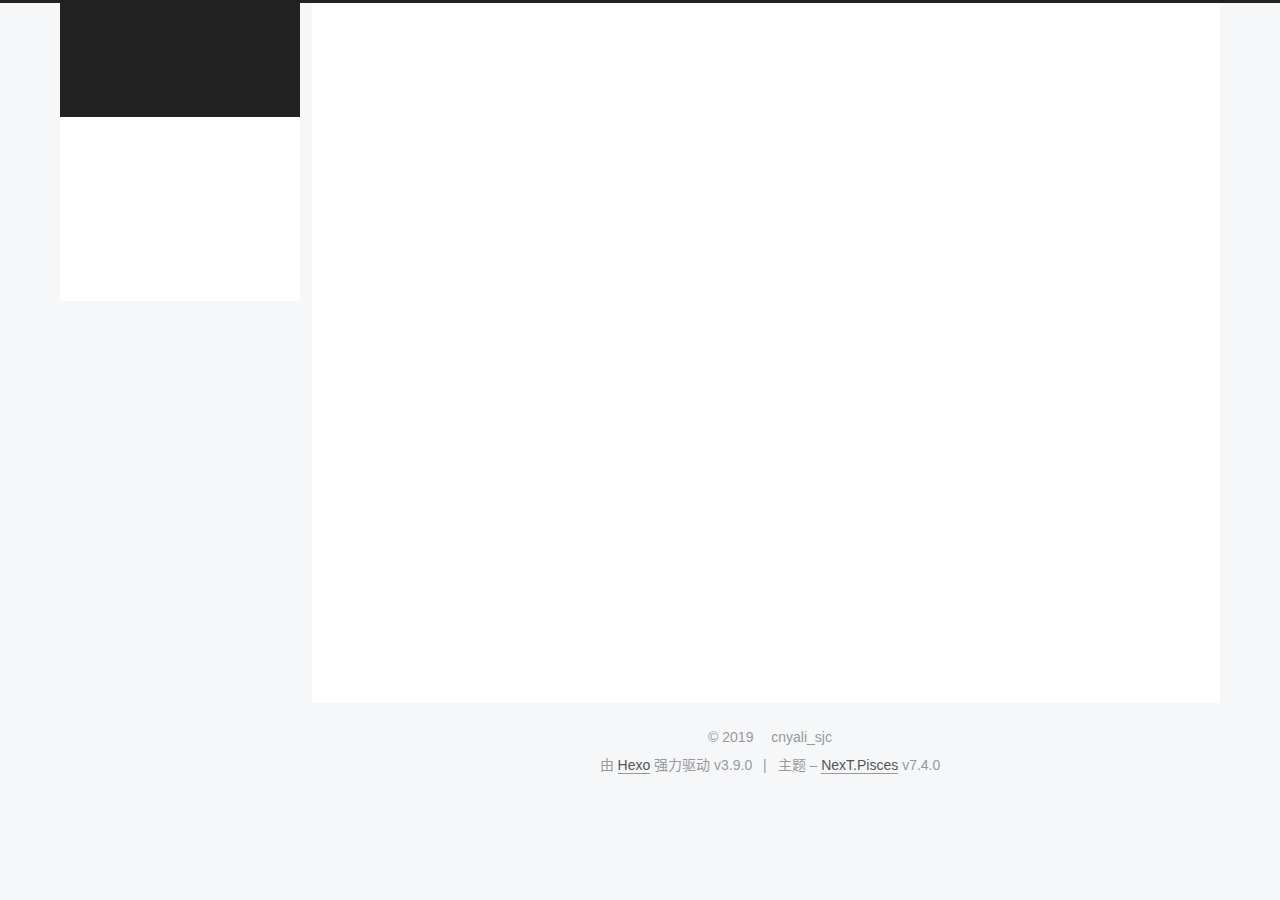
==== commit 2447196e: "Site updated: 2019-09-26 19:57:47" ====
--- a/about/index.html
+++ b/about/index.html
@@ -56,13 +56,13 @@
 </script>
 
   <meta property="og:type" content="website">
-<meta property="og:title" content="about">
+<meta property="og:title" content="关于我">
 <meta property="og:url" content="http://yoursite.com/about/index.html">
 <meta property="og:site_name" content="cnyali_sjc 的博客">
 <meta property="og:locale" content="zh-CN">
-<meta property="og:updated_time" content="2019-09-21T06:59:45.441Z">
+<meta property="og:updated_time" content="2019-09-21T07:01:09.885Z">
 <meta name="twitter:card" content="summary">
-<meta name="twitter:title" content="about">
+<meta name="twitter:title" content="关于我">
   <link rel="canonical" href="http://yoursite.com/about/">
 
 
@@ -77,7 +77,7 @@
   };
 </script>
 
-  <title>about | cnyali_sjc 的博客</title>
+  <title>关于我 | cnyali_sjc 的博客</title>
   
 
 
@@ -180,6 +180,17 @@
       
       
         
+        <li class="menu-item menu-item-tags">
+      
+    
+
+    <a href="/tags/" rel="section"><i class="menu-item-icon fa fa-fw fa-tags"></i> <br>标签</a>
+
+  </li>
+      
+      
+      
+        
         <li class="menu-item menu-item-archives">
       
     
@@ -215,6 +226,9 @@
     
     
   
+    
+    
+  
   
 
           <div id="content" class="content">
@@ -227,7 +241,7 @@
     <div class="post-block page">
       <header class="post-header">
 
-<h1 class="post-title" itemprop="name headline">about
+<h1 class="post-title" itemprop="name headline">关于我
 
 </h1>
 
@@ -312,6 +326,15 @@
         </a>
       </div>
     
+      
+      
+      <div class="site-state-item site-state-tags">
+        
+        <span class="site-state-item-count">3</span>
+        <span class="site-state-item-name">标签</span>
+        
+      </div>
+    
   </nav>
   <div class="links-of-author motion-element">
       <span class="links-of-author-item">
@@ -323,6 +346,11 @@
         <a href="mailto:2606749553@qq.com" title="E-Mail &rarr; mailto:2606749553@qq.com" rel="noopener" target="_blank"><i class="fa fa-fw fa-envelope"></i></a>
       </span>
     
+  </div>
+  <div class="cc-license motion-element" itemprop="license">
+    
+  
+    <a href="https://creativecommons.org/licenses/by-nc-nd/4.0/" class="cc-opacity" rel="noopener" target="_blank"><img src="/images/cc-by-nc-nd.svg" alt="Creative Commons"></a>
   </div>
 
 
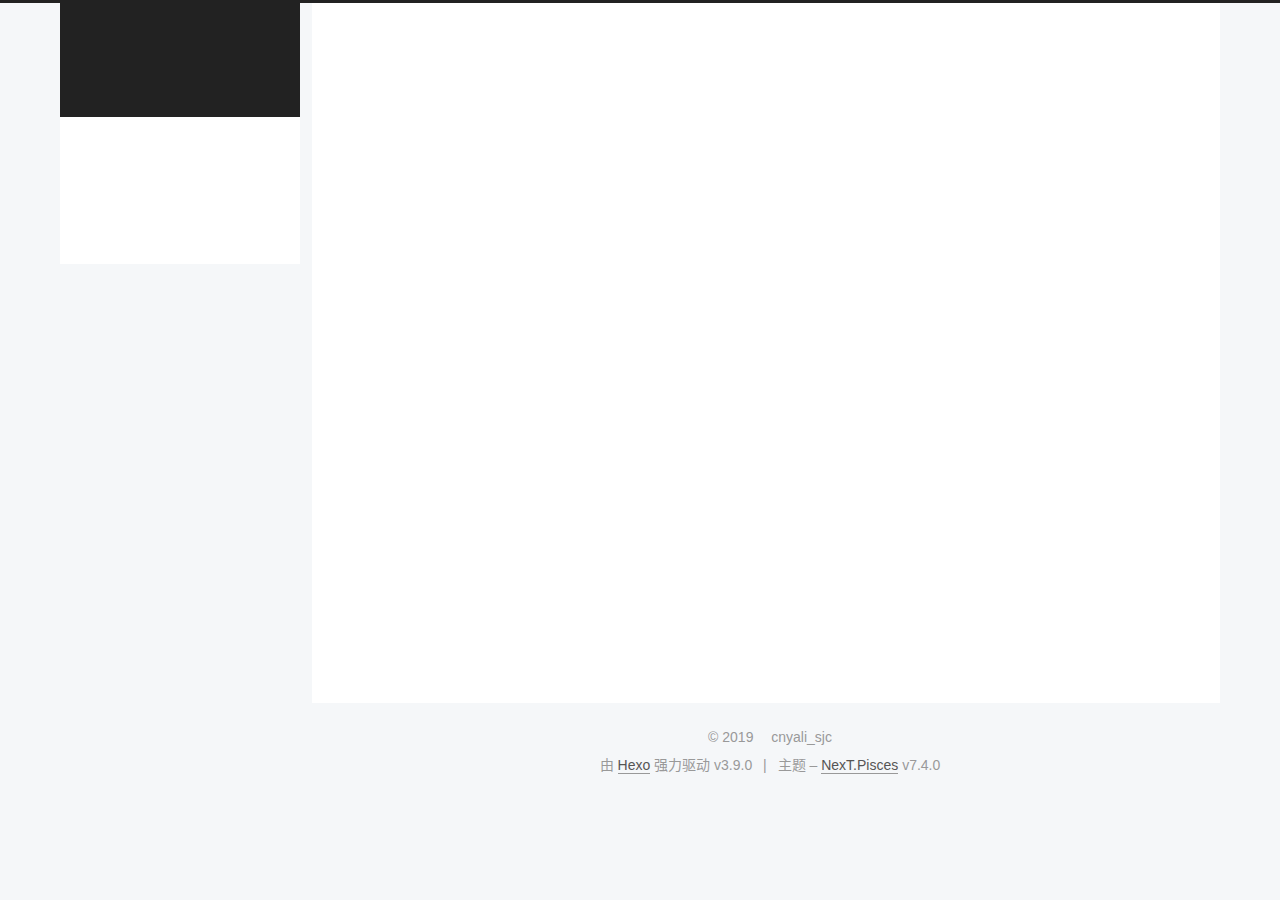
==== commit f2bbfdcd: "Site updated: 2019-09-26 20:23:43" ====
--- a/about/index.html
+++ b/about/index.html
@@ -180,17 +180,6 @@
       
       
         
-        <li class="menu-item menu-item-tags">
-      
-    
-
-    <a href="/tags/" rel="section"><i class="menu-item-icon fa fa-fw fa-tags"></i> <br>标签</a>
-
-  </li>
-      
-      
-      
-        
         <li class="menu-item menu-item-archives">
       
     
@@ -216,9 +205,6 @@
         <div class="content-wrap">
             
 
-  
-    
-    
   
     
     
@@ -350,7 +336,7 @@
   <div class="cc-license motion-element" itemprop="license">
     
   
-    <a href="https://creativecommons.org/licenses/by-nc-nd/4.0/" class="cc-opacity" rel="noopener" target="_blank"><img src="/images/cc-by-nc-nd.svg" alt="Creative Commons"></a>
+    <a href="https://creativecommons.org/licenses/by-nc-nd/4.0/deed.zh" class="cc-opacity" rel="noopener" target="_blank"><img src="/images/cc-by-nc-nd.svg" alt="Creative Commons"></a>
   </div>
 
 
